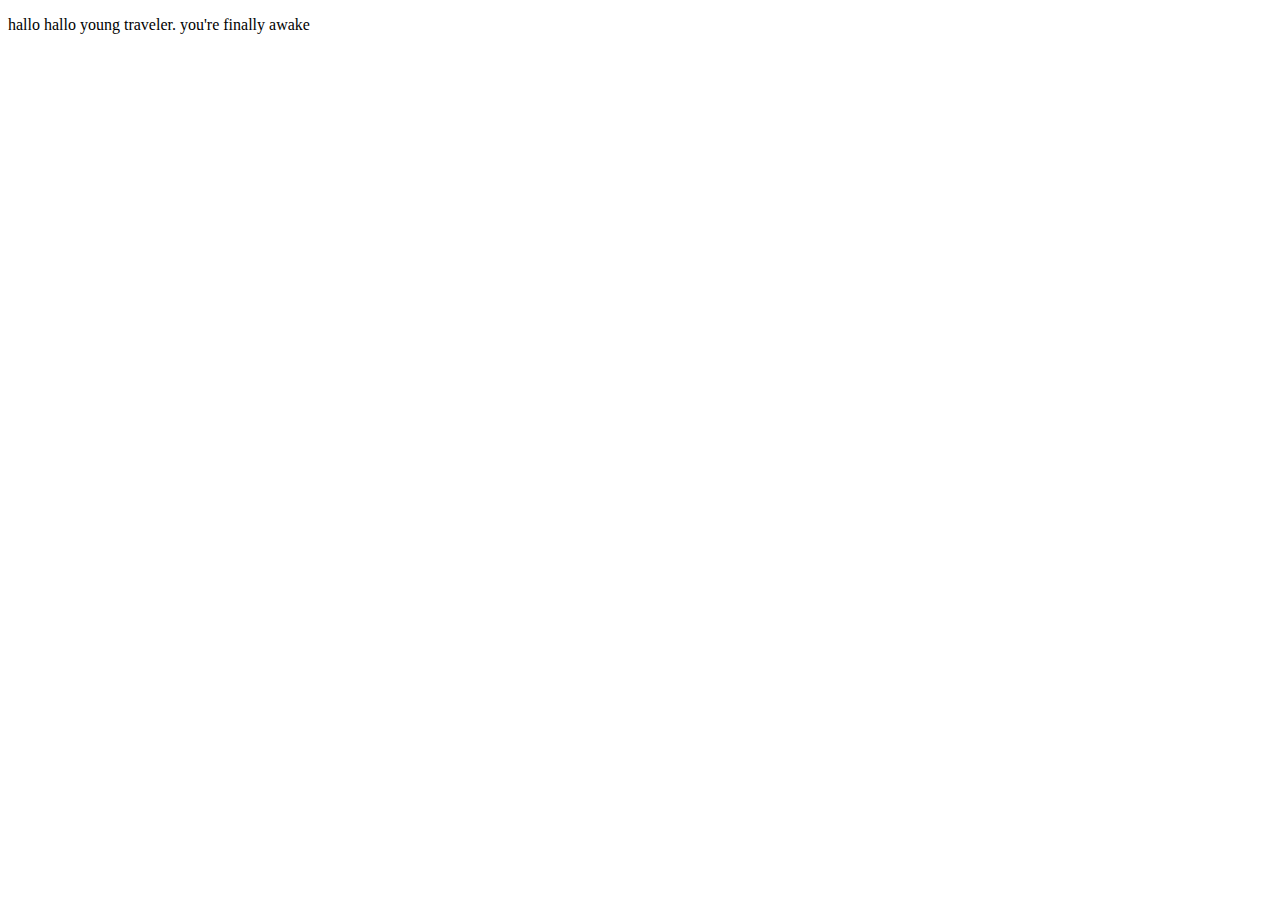
==== WEBSHOP/index.html @ 454aff01 "changes, of syntax" ====
<!DOCTYPE html>
<html lang="en">
<head>
    <meta charset="UTF-8">
    <meta http-equiv="X-UA-Compatible" content="IE=edge">
    <meta name="viewport" content="width=device-width, initial-scale=1.0">
    <title>LEGO-DUDES WEBSHOP</title>
    <link rel="stylesheet" href="webshopstyles.css"
    ">
</head>
<body>
</script src="shopscript.js">     
<p>hallo hallo young traveler. you're finally awake</p>

</body>
</html>
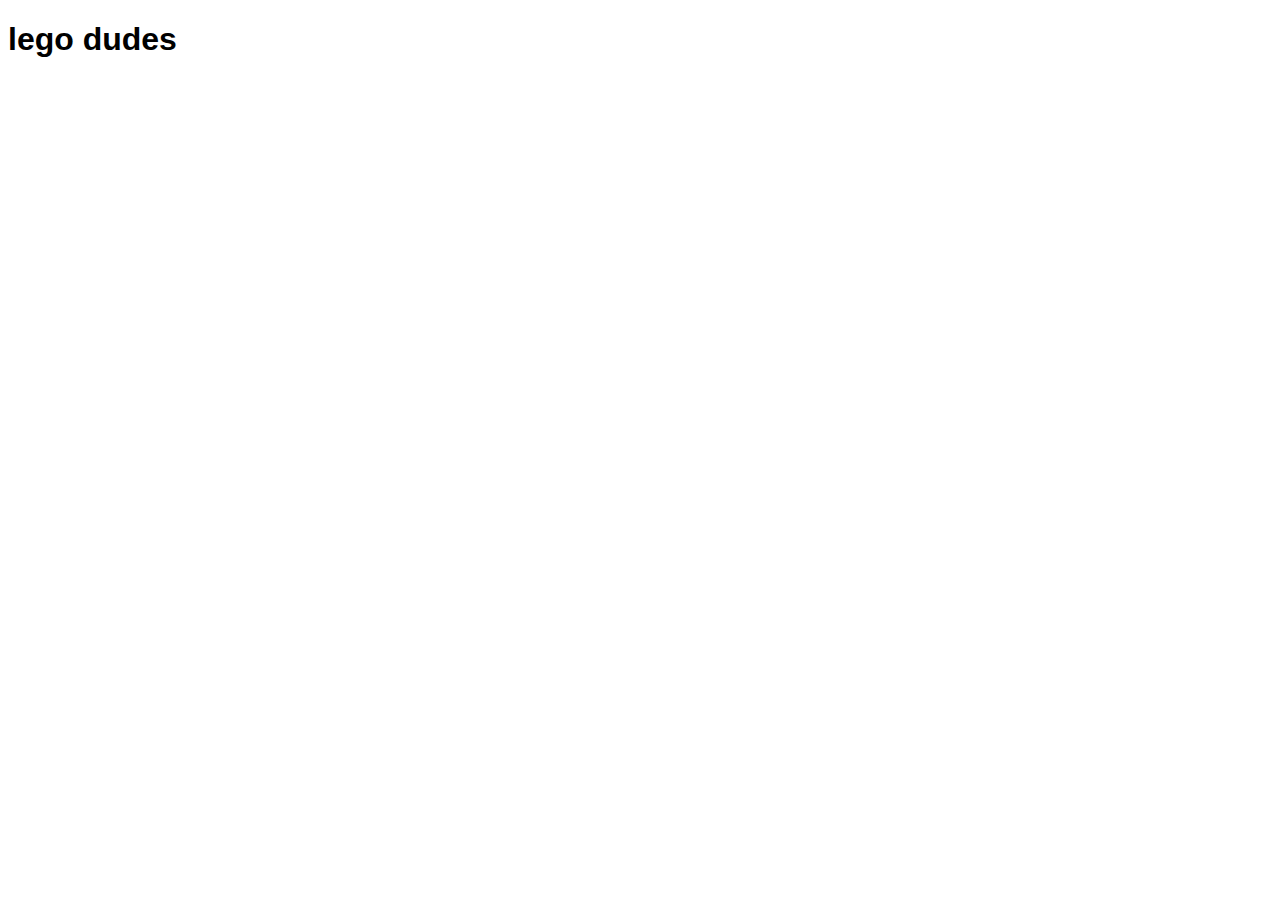
==== commit 98abe1a1: "changes" ====
--- a/WEBSHOP/index.html
+++ b/WEBSHOP/index.html
@@ -5,12 +5,13 @@
     <meta http-equiv="X-UA-Compatible" content="IE=edge">
     <meta name="viewport" content="width=device-width, initial-scale=1.0">
     <title>LEGO-DUDES WEBSHOP</title>
-    <link rel="stylesheet" href="webshopstyles.css"
+    <link rel="stylesheet" href="webshopstyle.css"
     ">
 </head>
 <body>
-</script src="shopscript.js">     
-<p>hallo hallo young traveler. you're finally awake</p>
+    <h1>lego dudes</h1>
+</script src="shopscript.js">
+
 
 </body>
 </html>--- a/WEBSHOP/webshopstyle.css
+++ b/WEBSHOP/webshopstyle.css
@@ -0,0 +1,19 @@
+:root{
+    --red: #da291c
+    --yellow: #ffd700:
+    --blue: #006db7:
+    --green: #00af4d:
+    --white: #ffffff:
+    --black: #000000:
+    --maxwith: 1200px:
+    --rootsize: 20px:
+}
+
+@import url('https://fonts.googleapis.com/css2?family=Rubik:ital,wght@0,600;0,700;1,400&display=swap'); 
+
+body {
+    background-color: var(--yellow);
+    font-family: 'rubik', sans-serif;
+    font-size: var(--rootsize);
+    
+}